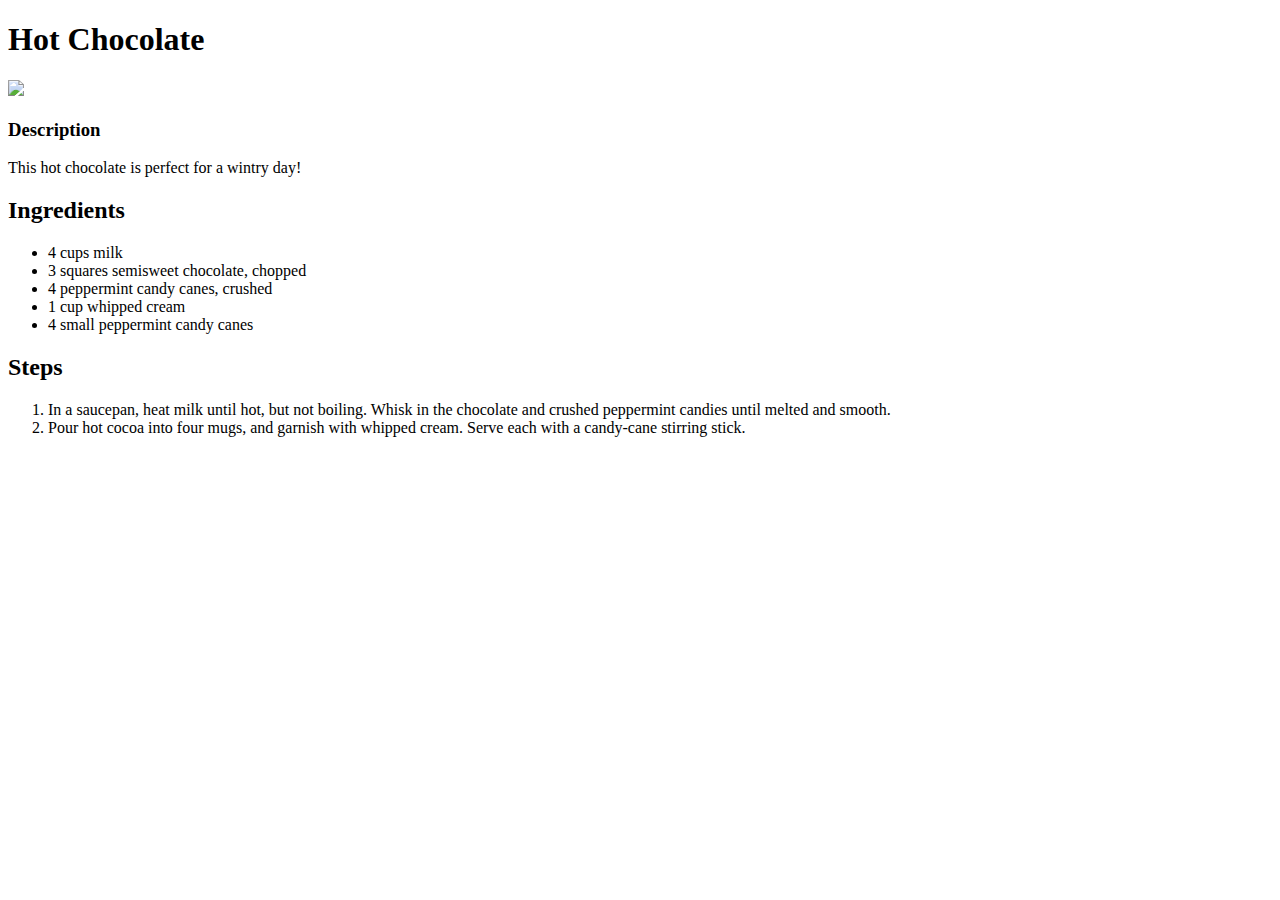
==== recipes/hot-chocolate.html @ edb0b847 "Add styles.css, color to pizza.html, link to styles.css in all recipes" ====
<!DOCTYPE html>
<html lang="en">
<head>
    <link rel="stylesheet" href="styles.css">
    <meta charset="UTF-8">
    <title>Hot Chocolate</title>
</head>
<body>
    <h1>Hot Chocolate</h1>
    <img src="../hotchocolate.jpg">
    <h3>Description</h3>
    <p>This hot chocolate is perfect for a wintry day!</p>
    <h2>Ingredients</h2>
    <ul>
        <li>4 cups milk</li>
        <li>3 squares semisweet chocolate, chopped</li>
        <li>4 peppermint candy canes, crushed</li>
        <li>1 cup whipped cream</li>
        <li>4 small peppermint candy canes</li>
    </ul>
    <h2>Steps</h2>
    <ol>
        <li>In a saucepan, heat milk until hot, but not boiling. Whisk in the chocolate and crushed peppermint candies until melted and smooth.</li>
        <li>Pour hot cocoa into four mugs, and garnish with whipped cream. Serve each with a candy-cane stirring stick.</li>
    </ol>
</body>
</html>
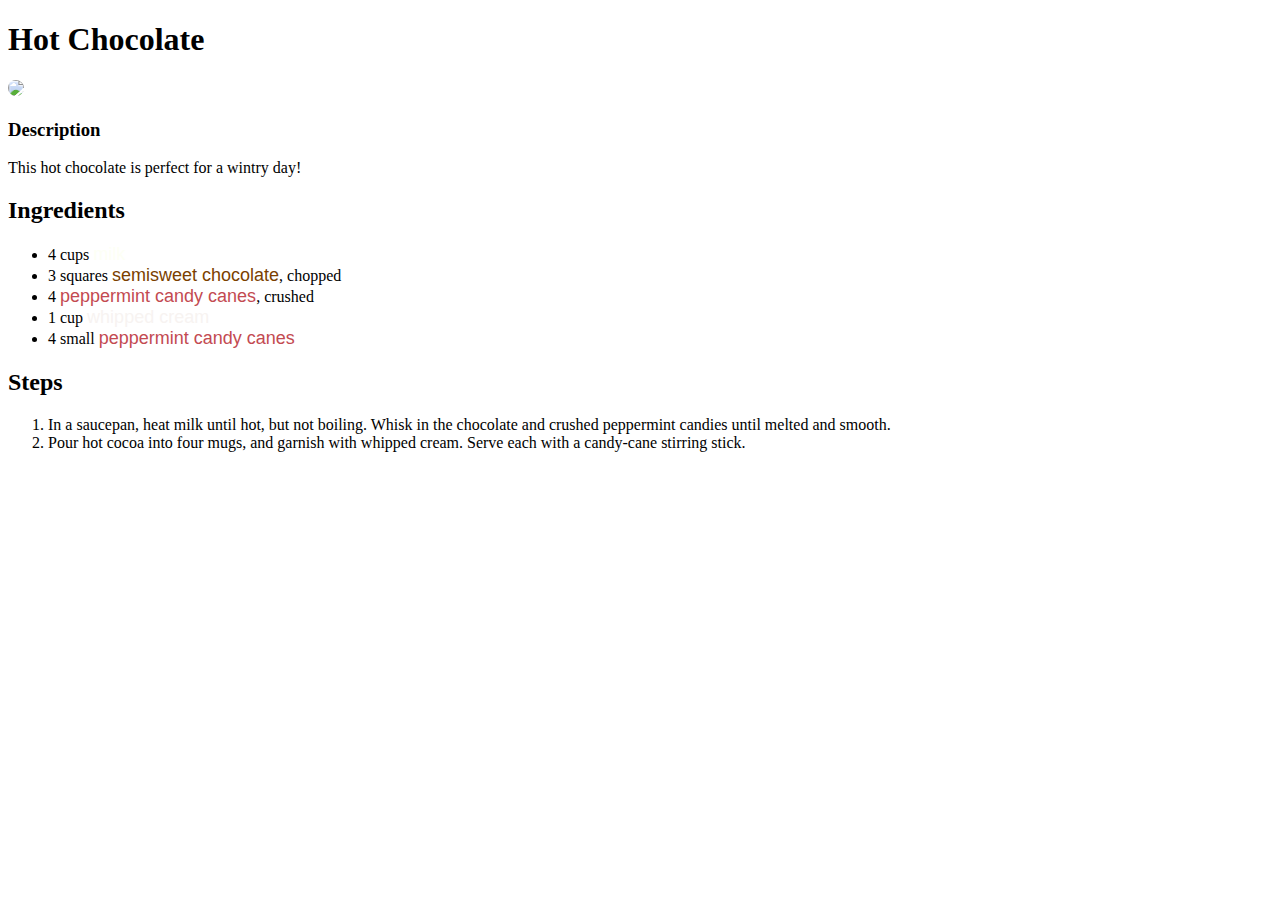
==== commit 9bf53e8f: "Add color to sushi.html and hot-chocolate.html and add rounded img corners" ====
--- a/recipes/hot-chocolate.html
+++ b/recipes/hot-chocolate.html
@@ -1,7 +1,7 @@
 <!DOCTYPE html>
 <html lang="en">
 <head>
-    <link rel="stylesheet" href="styles.css">
+    <link rel="stylesheet" href="../styles.css">
     <meta charset="UTF-8">
     <title>Hot Chocolate</title>
 </head>
@@ -12,11 +12,11 @@
     <p>This hot chocolate is perfect for a wintry day!</p>
     <h2>Ingredients</h2>
     <ul>
-        <li>4 cups milk</li>
-        <li>3 squares semisweet chocolate, chopped</li>
-        <li>4 peppermint candy canes, crushed</li>
-        <li>1 cup whipped cream</li>
-        <li>4 small peppermint candy canes</li>
+        <li>4 cups <span class="milk">milk</span></li>
+        <li>3 squares <span class="chocolate">semisweet chocolate</span>, chopped</li>
+        <li>4 <span class="candycanes">peppermint candy canes</span>, crushed</li>
+        <li>1 cup <span class="whippedcream">whipped cream</span></li>
+        <li>4 small <span class="candycanes">peppermint candy canes</span></li>
     </ul>
     <h2>Steps</h2>
     <ol>
--- a/styles.css
+++ b/styles.css
@@ -0,0 +1,86 @@
+a:hover {
+    font-family: fantasy;
+    color:navy;
+
+}
+a:visited {
+    font-family: 'Times New Roman', Times, serif;
+    color:salmon;
+}
+.mozzarella,
+.pizzadough,
+.oil,
+.pizzasauce,
+.parmesan,
+.pepperoni,
+.milk,
+.chocolate,
+.candycanes,
+.whippedcream,
+.seaweed,
+.rice,
+.salmon,
+.creamcheese,
+.avocado,
+.soysauce
+{
+    font-size: large;
+    font-family: Arial;
+
+}
+.pizzadough {
+    color:#d49b17;
+}
+.mozzarella {
+  color: rgb(175, 163, 163);  
+}
+.oil {
+    color:#dfd855;
+}
+.pizzasauce {
+    color:#bb2a0f;
+}
+.pepperoni {
+    color:#d44e2a;
+}
+.parmesan {
+    color:#fae1a8;
+}
+img {
+    border-radius: 25px;
+
+}
+.recipes {
+    font-weight:700;
+    font-family:sans-serif;
+}
+.milk {
+    color:#fdfff5
+}
+.chocolate {
+    color:#7b3f00
+}
+.whippedcream {
+    color:#f7f3f1
+}
+.candycanes {
+    color:#c34a51
+}
+.seaweed {
+    color:#54764b
+}
+.rice {
+    color:#f6f8ed
+}
+.salmon {
+    color:#fa8072
+}
+.avocado {
+    color:#568203
+}
+.creamcheese {
+    color:#f4f0e2
+}
+.soysauce {
+    color:#7e5c49
+}